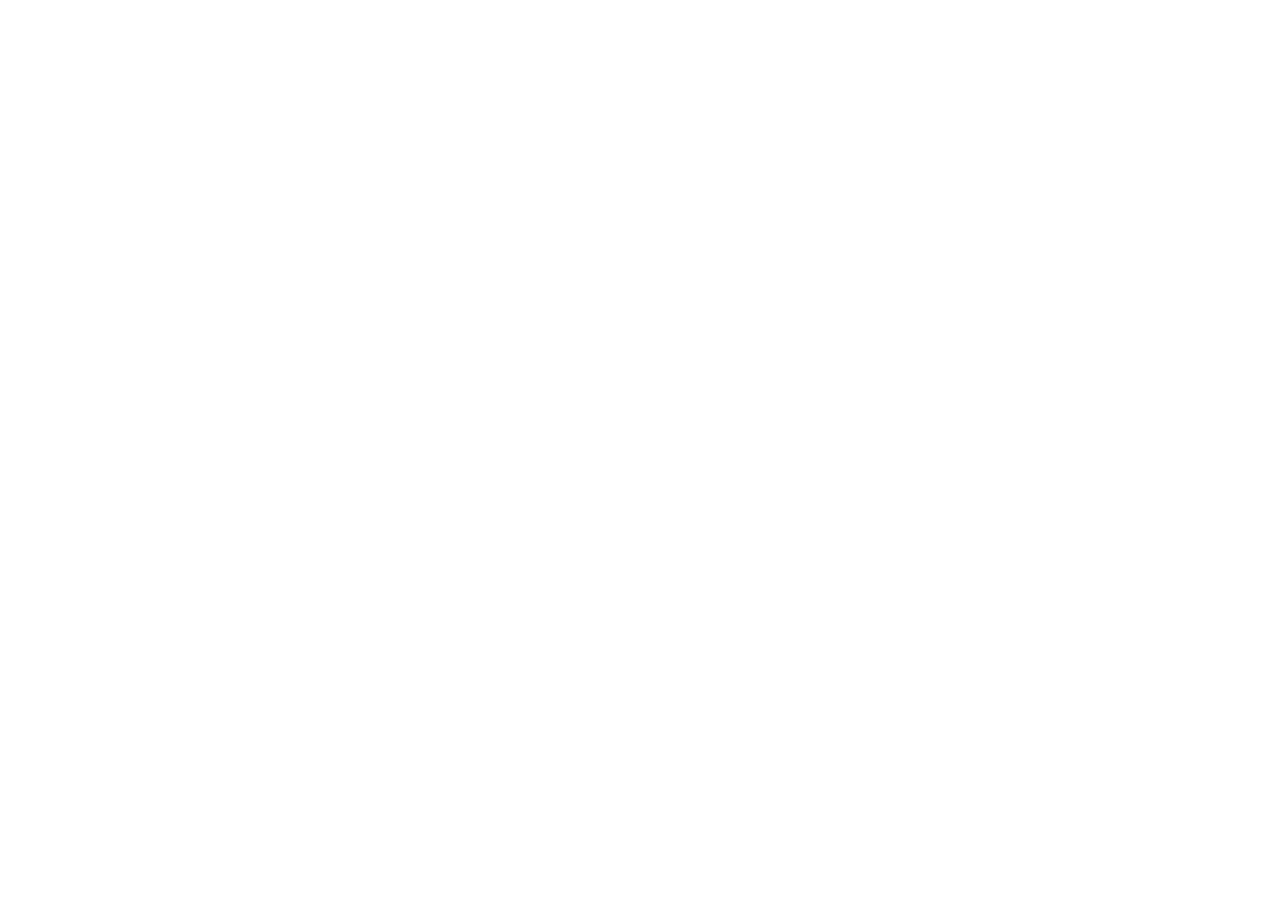
==== index.html @ b143478e "Punti 1 e 2 e Milestone 0 Done" ====
<!DOCTYPE html>
<html lang="en">
<head>
    <meta charset="UTF-8">
    <meta http-equiv="X-UA-Compatible" content="IE=edge">
    <meta name="viewport" content="width=device-width, initial-scale=1.0">
    <link rel="stylesheet" href="css/style.css">
    <title>Our Team</title>
</head>
<body>
    
    <script src="js/main.js"></script>
</body>
</html>
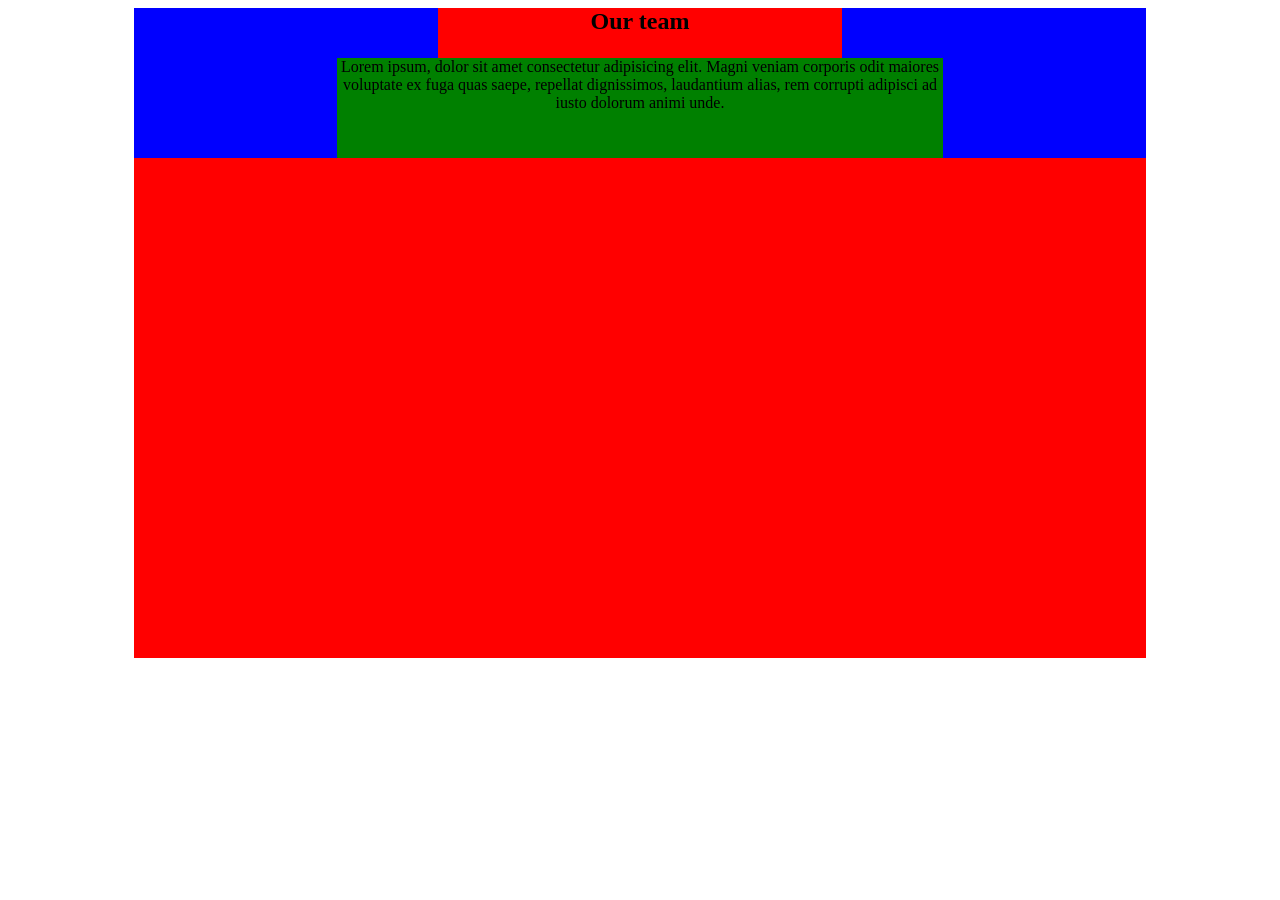
==== commit add2e339: "Upgrade Css + js" ====
--- a/index.html
+++ b/index.html
@@ -8,6 +8,15 @@
     <title>Our Team</title>
 </head>
 <body>
+    <div id="container">
+        <h2 class="titolo">Our team</h2>
+        <p class="paragrafo">
+            Lorem ipsum, dolor sit amet consectetur adipisicing elit. Magni veniam corporis odit maiores voluptate ex fuga quas saepe, repellat dignissimos, laudantium alias, rem corrupti adipisci ad iusto dolorum animi unde.
+        </p>
+        <div id="container-membri">
+        
+        </div>
+    </div>
     
     <script src="js/main.js"></script>
 </body>
--- a/css/style.css
+++ b/css/style.css
@@ -0,0 +1,44 @@
+/* Container Regole*/
+
+#container{
+    width: 80%;
+    min-height: 500px;
+    margin: 0 auto;
+    /* DEBUG */
+    background-color: blue;
+}
+
+/* Titolo Regole */
+
+.titolo{
+    width: 40%;
+    min-height: 50px;
+    margin: 0 auto;
+    text-align: center;
+    /* DEBUG */
+    background-color: red;
+}
+
+/* Paragrafo Regole */
+
+.paragrafo{
+    width: 60%;
+    min-height: 100px;
+    margin: 0 auto;
+    text-align: center;
+    /* DEBUG */
+    background-color: green;
+}
+
+/* Container-membri Regole */
+
+#container-membri{
+    display: flex;
+    flex-wrap: wrap;
+    justify-content: space-between;
+    min-height: 500px;
+    width: 100%;
+    margin: 0 auto;
+    /* DEBUG */
+    background-color: red;
+}
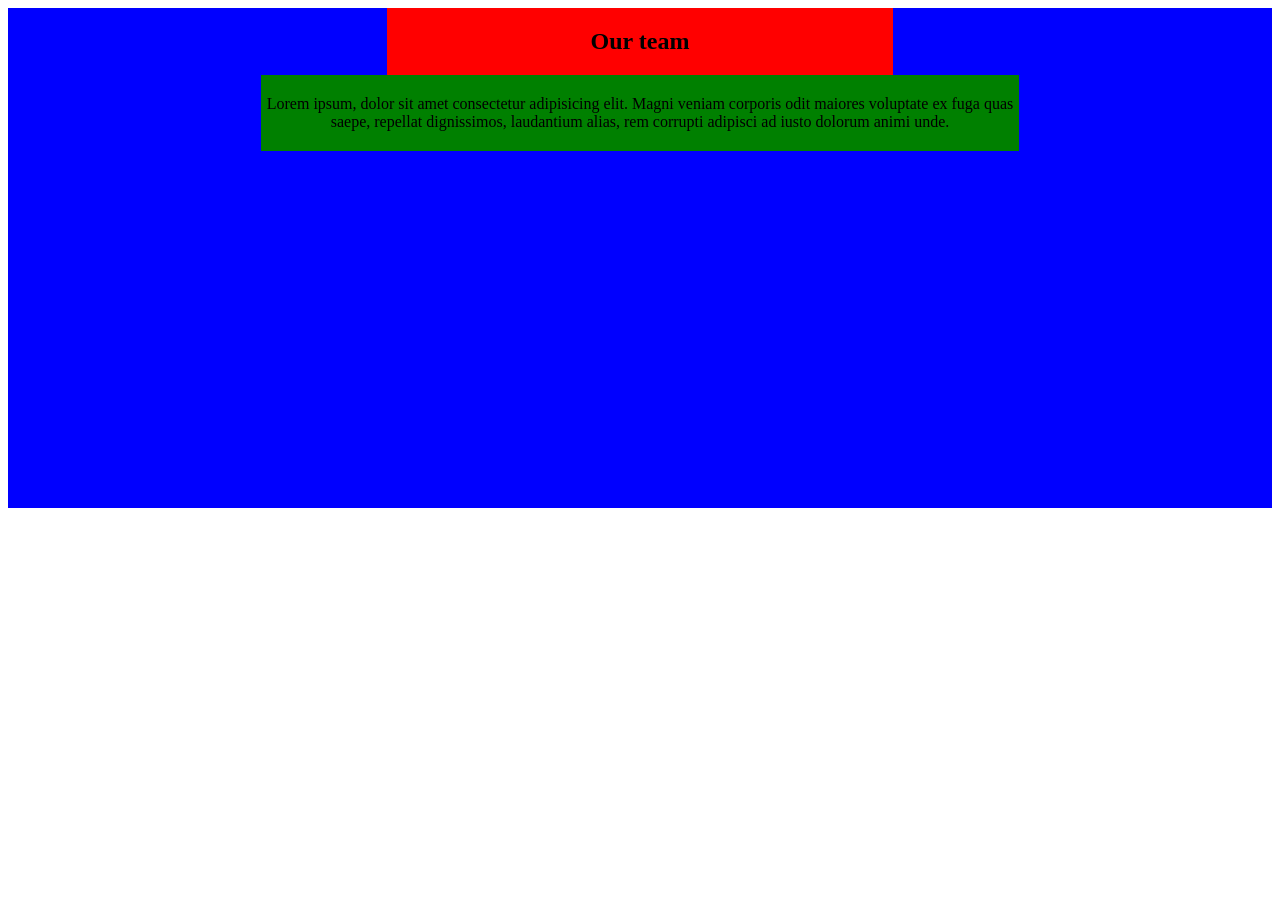
==== commit 4b86de17: "Index statico "commentanto" + css + img" ====
--- a/index.html
+++ b/index.html
@@ -14,7 +14,60 @@
             Lorem ipsum, dolor sit amet consectetur adipisicing elit. Magni veniam corporis odit maiores voluptate ex fuga quas saepe, repellat dignissimos, laudantium alias, rem corrupti adipisci ad iusto dolorum animi unde.
         </p>
         <div id="container-membri">
-        
+            <!-- <div class="membri-team-carta">
+                <div class="carta-image">
+                    <img src="img/wayne-barnett-founder-ceo.jpg" alt="image 1">
+                </div>
+                <div class="carta-testo">
+                    <h3>Testo 1</h3>
+                    <p>Testo 2</p>
+                </div>
+            </div>
+            <div class="membri-team-carta">
+                <div class="carta-image">
+                    <img src="img/angela-caroll-chief-editor.jpg"alt="image 2">
+                </div>
+                <div class="carta-testo">
+                    <h3>Testo 1</h3>
+                    <p>Testo 2</p>
+                </div>
+            </div>
+            <div class="membri-team-carta">
+                <div class="carta-image">
+                    <img src="img/walter-gordon-office-manager.jpg"alt="image 3">
+                </div>
+                <div class="carta-testo">
+                    <h3>Testo 1</h3>
+                    <p>Testo 2</p>
+                </div>
+            </div>
+            <div class="membri-team-carta">
+                <div class="carta-image">
+                    <img src="img/angela-lopez-social-media-manager.jpg"alt="image 4">
+                </div>
+                <div class="carta-testo">
+                    <h3>Testo 1</h3>
+                    <p>Testo 2</p>
+                </div>
+            </div>
+            <div class="membri-team-carta">
+                <div class="carta-image">
+                    <img src="img/scott-estrada-developer.jpg" alt="image 5">
+                </div>
+                <div class="carta-testo">
+                    <h3>Testo 1</h3>
+                    <p>Testo 2</p>
+                </div>
+            </div>
+            <div class="membri-team-carta">
+                <div class="carta-image">
+                    <img src="img/barbara-ramos-graphic-designer.jpg"alt="image 6">
+                </div>
+                <div class="carta-testo">
+                    <h3>Testo 1</h3>
+                    <p>Testo 2</p>
+                </div>
+            </div> -->
         </div>
     </div>
     
--- a/css/style.css
+++ b/css/style.css
@@ -1,7 +1,7 @@
 /* Container Regole*/
 
 #container{
-    width: 80%;
+    width: 100%;
     min-height: 500px;
     margin: 0 auto;
     /* DEBUG */
@@ -12,8 +12,8 @@
 
 .titolo{
     width: 40%;
-    min-height: 50px;
     margin: 0 auto;
+    padding: 20px 0;
     text-align: center;
     /* DEBUG */
     background-color: red;
@@ -23,8 +23,8 @@
 
 .paragrafo{
     width: 60%;
-    min-height: 100px;
     margin: 0 auto;
+    padding: 20px 0;
     text-align: center;
     /* DEBUG */
     background-color: green;
@@ -35,10 +35,28 @@
 #container-membri{
     display: flex;
     flex-wrap: wrap;
-    justify-content: space-between;
-    min-height: 500px;
     width: 100%;
     margin: 0 auto;
     /* DEBUG */
     background-color: red;
+}
+
+.membri-team-carta{
+    margin: 10px;
+    margin: 20px auto;
+    width: calc( 100% / 6 ) - 10px;
+    /* DEBUG */
+    background-color: green;
+}
+
+img{
+    width: 100%;
+}
+
+h3{
+    text-align: center;
+}
+
+p{
+    text-align: center;
 }
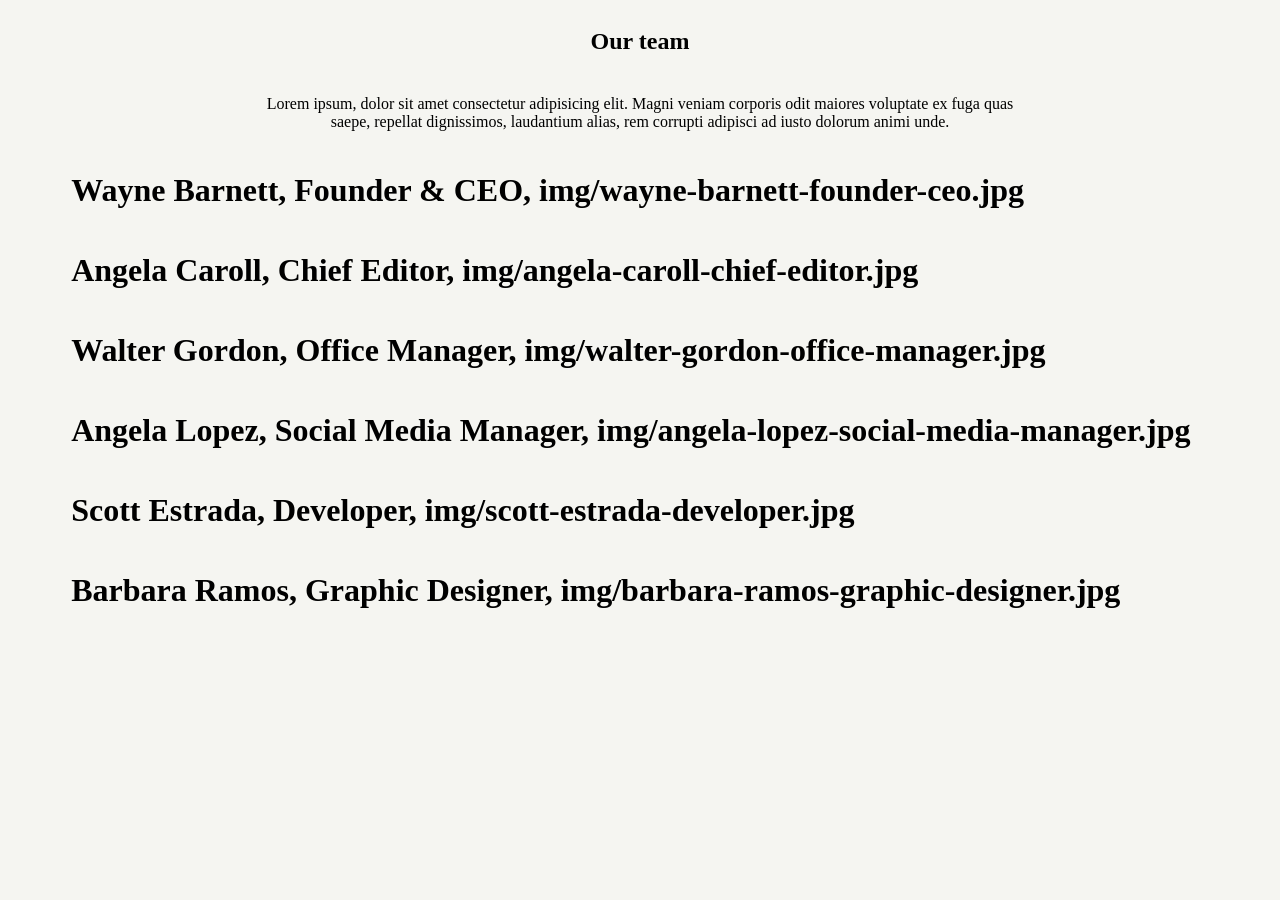
==== commit ebf5d336: "Milestone 1 Done" ====
--- a/index.html
+++ b/index.html
@@ -14,6 +14,7 @@
             Lorem ipsum, dolor sit amet consectetur adipisicing elit. Magni veniam corporis odit maiores voluptate ex fuga quas saepe, repellat dignissimos, laudantium alias, rem corrupti adipisci ad iusto dolorum animi unde.
         </p>
         <div id="container-membri">
+            <h1 id="output"></h1>
             <!-- <div class="membri-team-carta">
                 <div class="carta-image">
                     <img src="img/wayne-barnett-founder-ceo.jpg" alt="image 1">
--- a/css/style.css
+++ b/css/style.css
@@ -1,3 +1,9 @@
+/* Regole Generali */
+
+body{
+    background-color: #f5f5f1;
+}
+
 /* Container Regole*/
 
 #container{
@@ -5,7 +11,7 @@
     min-height: 500px;
     margin: 0 auto;
     /* DEBUG */
-    background-color: blue;
+    /* background-color: blue; */
 }
 
 /* Titolo Regole */
@@ -16,7 +22,7 @@
     padding: 20px 0;
     text-align: center;
     /* DEBUG */
-    background-color: red;
+    /* background-color: red; */
 }
 
 /* Paragrafo Regole */
@@ -27,7 +33,7 @@
     padding: 20px 0;
     text-align: center;
     /* DEBUG */
-    background-color: green;
+    /* background-color: green; */
 }
 
 /* Container-membri Regole */
@@ -35,22 +41,24 @@
 #container-membri{
     display: flex;
     flex-wrap: wrap;
-    width: 100%;
+    width: 90%;
     margin: 0 auto;
     /* DEBUG */
-    background-color: red;
+    /* background-color: red; */
 }
 
 .membri-team-carta{
     margin: 10px;
     margin: 20px auto;
     width: calc( 100% / 6 ) - 10px;
+    background-color: white;
     /* DEBUG */
-    background-color: green;
+    /* background-color: green; */
 }
 
 img{
     width: 100%;
+    background-color: white;
 }
 
 h3{
